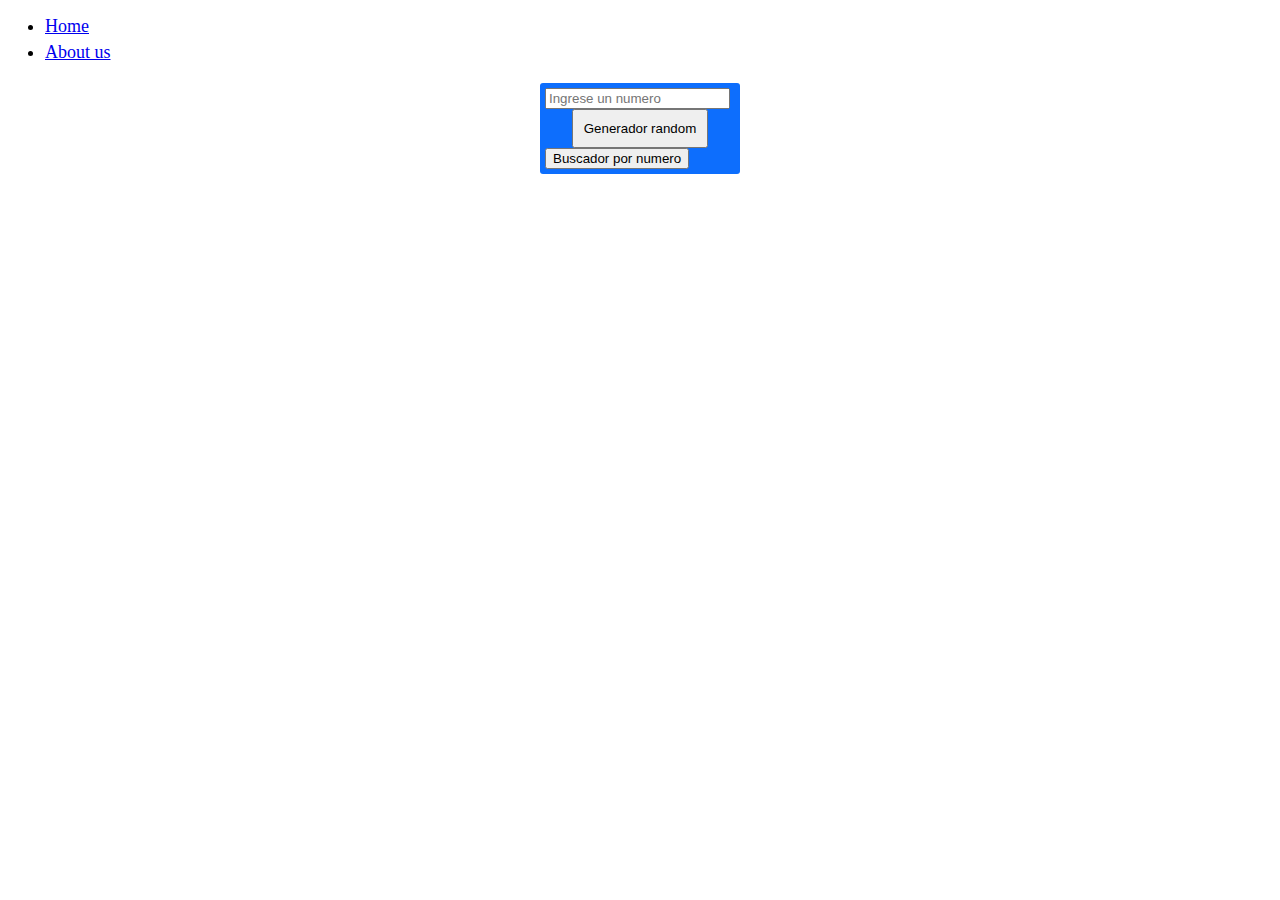
==== index.html @ 4ccb11c9 "Modifico el formulario" ====
<!DOCTYPE html>
<html lang="en">
<head>
    <meta charset="UTF-8">
    <meta http-equiv="X-UA-Compatible" content="IE=edge">
    <meta name="viewport" content="width=device-width, initial-scale=1.0">
    <title>Frases de Moria</title>
    <link href="https://cdn.jsdelivr.net/npm/bootstrap@5.1.3/dist/css/bootstrap.min.css" rel="stylesheet" integrity="sha384-1BmE4kWBq78iYhFldvKuhfTAU6auU8tT94WrHftjDbrCEXSU1oBoqyl2QvZ6jIW3" crossorigin="anonymous">
    <link href="css/styles.css" rel="stylesheet" type="text/css">
</head>
<body>
    <nav class="navbar navbar-dark bg-primary justify-content-center">

        <ul class="navbar-nav d-flex flex-row ">
            <li class="nav-item active">
                <a class="nav-link" href="index.html">Home</a>
            </li>
            <li class="nav-item">
                <a class="nav-link " href="about-us.html">About us</a>
            </li>
        </ul>

    </nav>

    <main class="container d-flex flex-column justify-content-center align-items-center">
        <div id="frase">
            
        </div>
            <form class="boxForm" >
                <input   class="form-control" type="number" placeholder="Ingrese un numero">
                <button id="btn-generar"  type="submit" class="btn btn-light mt-3 generador">Generador random</button>
                <button id="btn-buscar" type="submit" class="btn btn-secondary mt-3">Buscador por numero</button>
            </form>
    </main>

</body>
<script src="https://cdn.jsdelivr.net/npm/bootstrap@5.1.3/dist/js/bootstrap.bundle.min.js" integrity="sha384-ka7Sk0Gln4gmtz2MlQnikT1wXgYsOg+OMhuP+IlRH9sENBO0LRn5q+8nbTov4+1p" crossorigin="anonymous"></script>
</html>
---- css/styles.css ----
body {
  padding: 0;
  margin: 0;
  background-size: 30px 30px;
}
.titulo {
  background-color: white;
}
.nav-item {
  margin: 5px;
  font-size: large;
}
.boxForm {
  border-radius: 3px;
  margin: 20px auto;
  width: 190px;
  background-color: #0D6EFD;
  padding: 5px;
}
.generador{
  display: block;
  margin:auto;
  padding: 10px;
}
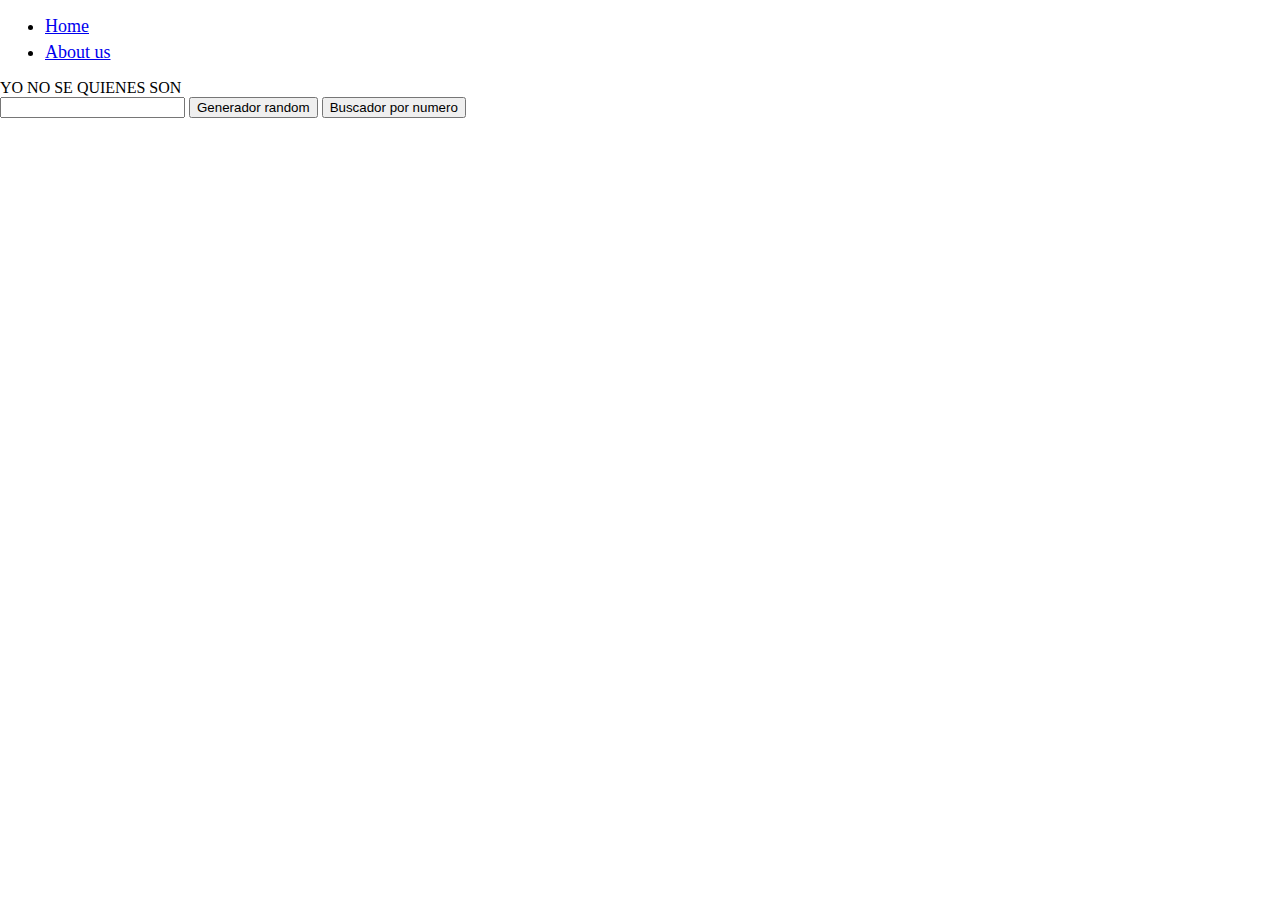
==== commit 88adb3a1: "agregada funcionalidad de generar frase aleatoria" ====
--- a/index.html
+++ b/index.html
@@ -26,13 +26,14 @@
         <div id="frase">
             
         </div>
-            <form class="boxForm" >
-                <input   class="form-control" type="number" placeholder="Ingrese un numero">
-                <button id="btn-generar"  type="submit" class="btn btn-light mt-3 generador">Generador random</button>
-                <button id="btn-buscar" type="submit" class="btn btn-secondary mt-3">Buscador por numero</button>
-            </form>
+        <form>
+            <input type="number">
+            <button id="btn-generar"  type="submit" class="btn btn-primary">Generador random</button>
+            <button id="btn-buscar" type="submit" class="btn btn-secondary">Buscador por numero</button>
+        </form>
     </main>
 
 </body>
 <script src="https://cdn.jsdelivr.net/npm/bootstrap@5.1.3/dist/js/bootstrap.bundle.min.js" integrity="sha384-ka7Sk0Gln4gmtz2MlQnikT1wXgYsOg+OMhuP+IlRH9sENBO0LRn5q+8nbTov4+1p" crossorigin="anonymous"></script>
+<script src="js/script.js"></script>
 </html>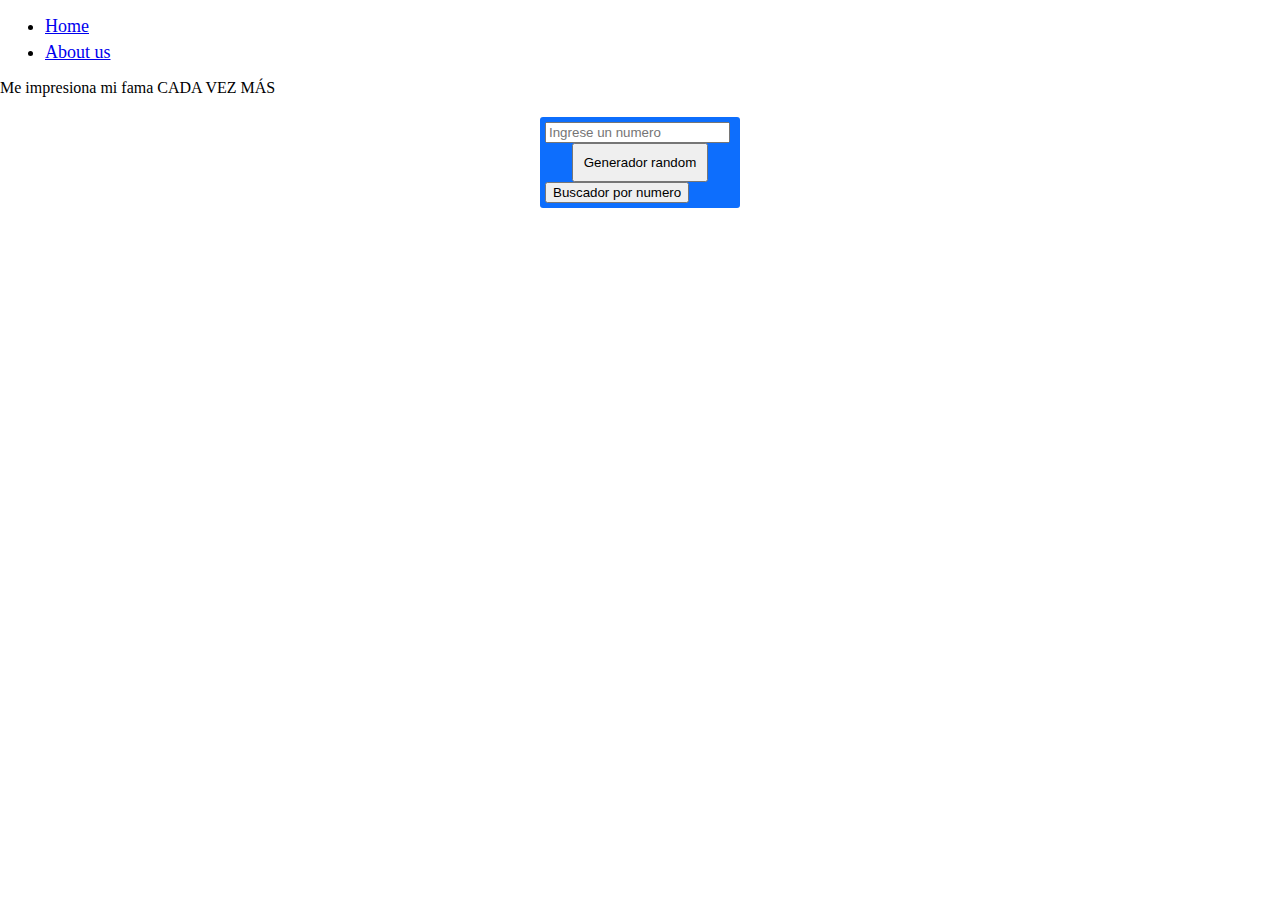
==== commit ac494942: "Pull para actualizar y hacer push" ====
--- a/index.html
+++ b/index.html
@@ -26,11 +26,11 @@
         <div id="frase">
             
         </div>
-        <form>
-            <input type="number">
-            <button id="btn-generar"  type="submit" class="btn btn-primary">Generador random</button>
-            <button id="btn-buscar" type="submit" class="btn btn-secondary">Buscador por numero</button>
-        </form>
+            <form class="boxForm" >
+                <input   class="form-control" type="number" placeholder="Ingrese un numero">
+                <button id="btn-generar"  type="submit" class="btn btn-light mt-3 generador">Generador random</button>
+                <button id="btn-buscar" type="submit" class="btn btn-secondary mt-3">Buscador por numero</button>
+            </form>
     </main>
 
 </body>
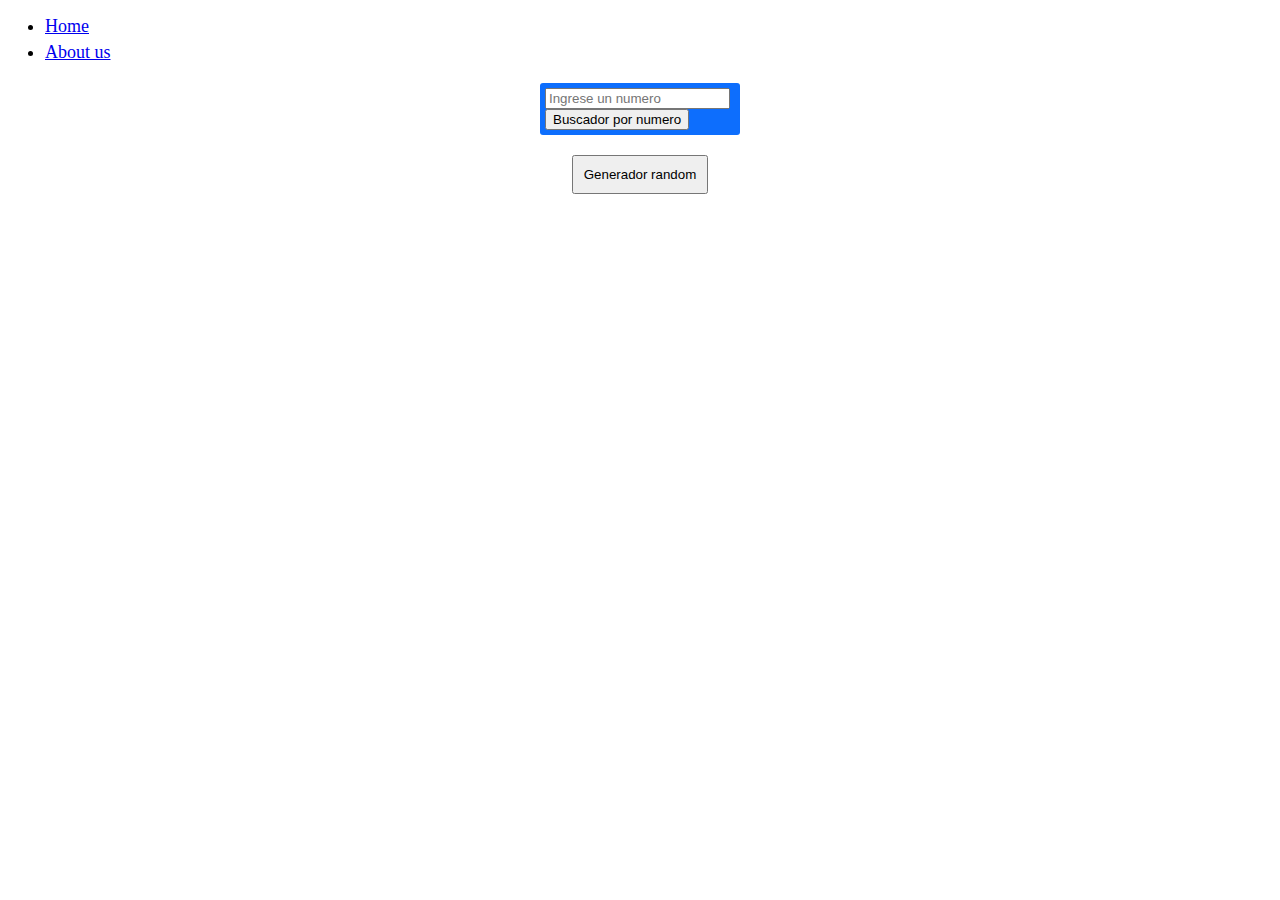
==== commit 4babf289: "Solucionado bug: buscar generaba random" ====
--- a/index.html
+++ b/index.html
@@ -26,11 +26,11 @@
         <div id="frase">
             
         </div>
-            <form class="boxForm" >
-                <input   class="form-control" type="number" placeholder="Ingrese un numero">
-                <button id="btn-generar"  type="submit" class="btn btn-light mt-3 generador">Generador random</button>
+            <form id="form" class="boxForm">
+                <input id="numFrase"  class="form-control" type="number" placeholder="Ingrese un numero">
                 <button id="btn-buscar" type="submit" class="btn btn-secondary mt-3">Buscador por numero</button>
             </form>
+            <button id="btn-generar" class="btn btn-light mt-3 generador">Generador random</button>
     </main>
 
 </body>
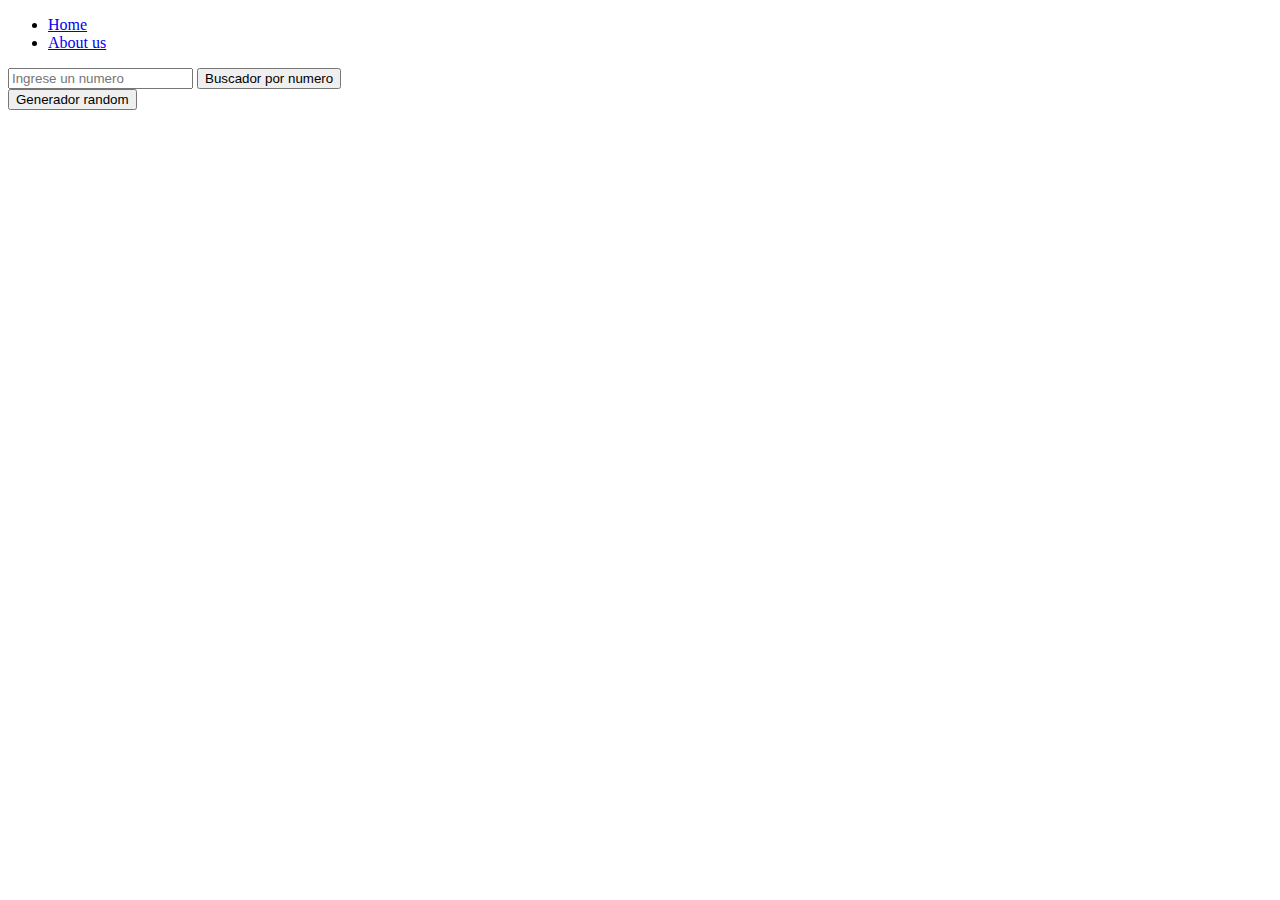
==== commit c30fda50: "Solucionado bug: buscar frase generaba random" ====
--- a/index.html
+++ b/index.html
@@ -6,7 +6,7 @@
     <meta name="viewport" content="width=device-width, initial-scale=1.0">
     <title>Frases de Moria</title>
     <link href="https://cdn.jsdelivr.net/npm/bootstrap@5.1.3/dist/css/bootstrap.min.css" rel="stylesheet" integrity="sha384-1BmE4kWBq78iYhFldvKuhfTAU6auU8tT94WrHftjDbrCEXSU1oBoqyl2QvZ6jIW3" crossorigin="anonymous">
-    <link href="css/styles.css" rel="stylesheet" type="text/css">
+    <link href="css/estilos.css" rel="stylesheet" type="text/css">
 </head>
 <body>
     <nav class="navbar navbar-dark bg-primary justify-content-center">
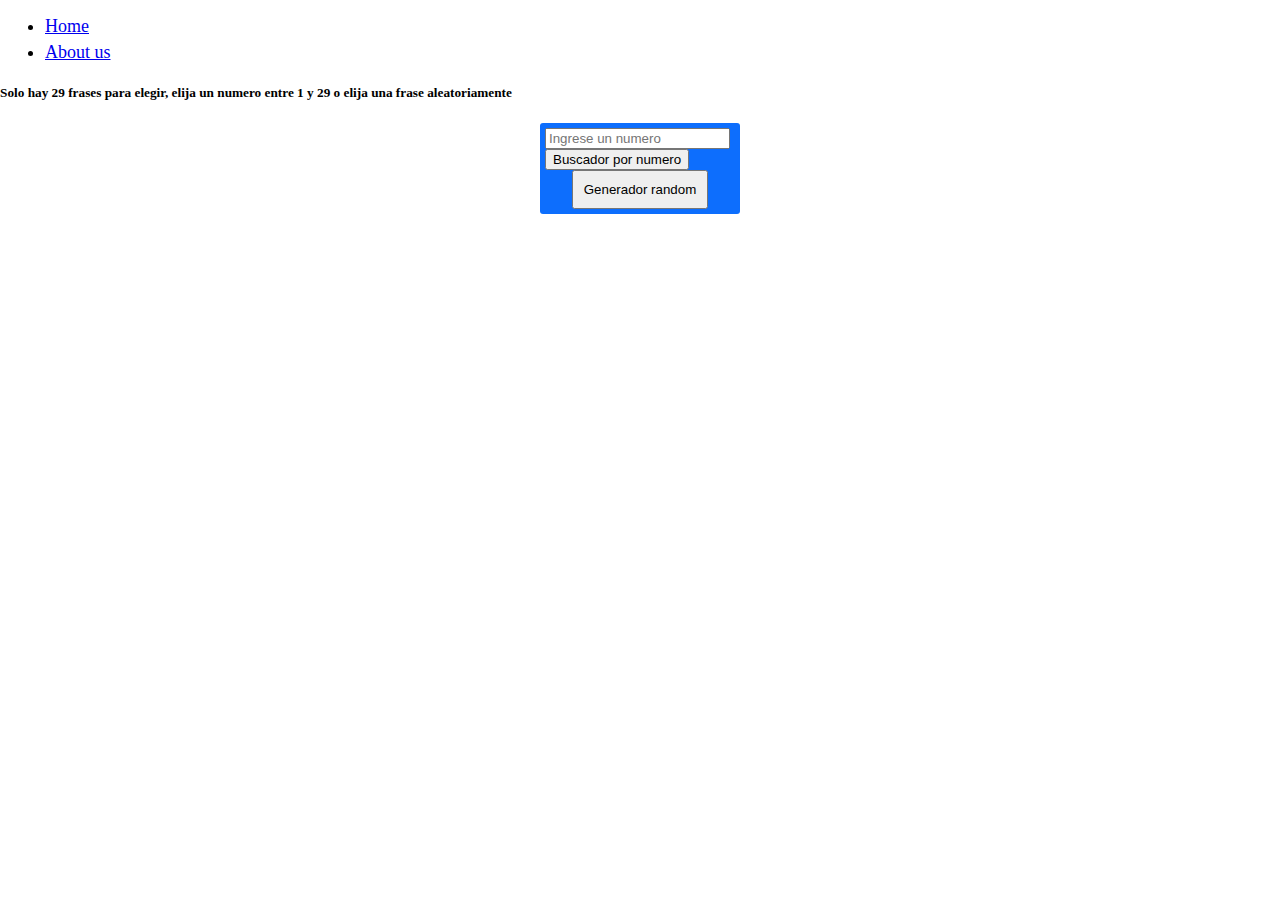
==== commit db3b6db2: "se agrega ultimos cambios al funcionamiento del js" ====
--- a/index.html
+++ b/index.html
@@ -23,14 +23,15 @@
     </nav>
 
     <main class="container d-flex flex-column justify-content-center align-items-center">
+        <h5>Solo hay 29 frases para elegir, elija un numero entre 1 y 29 o elija una frase aleatoriamente</h5>
         <div id="frase">
             
         </div>
-            <form id="form" class="boxForm">
+            <form id="form" class="boxForm" acction="#">
                 <input id="numFrase"  class="form-control" type="number" placeholder="Ingrese un numero">
                 <button id="btn-buscar" type="submit" class="btn btn-secondary mt-3">Buscador por numero</button>
+                <button id="btn-generar" class="btn btn-light mt-3 generador">Generador random</button>
             </form>
-            <button id="btn-generar" class="btn btn-light mt-3 generador">Generador random</button>
     </main>
 
 </body>
--- a/css/estilos.css
+++ b/css/estilos.css
@@ -0,0 +1,34 @@
+body {
+  padding: 0;
+  margin: 0;
+  background-size: 30px 30px;
+}
+.titulo {
+  background-color: white;
+}
+.nav-item {
+  margin: 5px;
+  font-size: large;
+}
+.boxForm {
+  border-radius: 3px;
+  margin: 20px auto;
+  width: 190px;
+  background-color: #0D6EFD;
+  padding: 5px;
+}
+.generador{
+  display: block;
+  margin:auto;
+  padding: 10px;
+}
+.containerAbout {
+  text-align: center;
+}
+.containerAbout >p {
+  width: 300px;
+  background-color:#0D6EFD;
+  border-radius: 3px;
+  color: white; 
+  margin: auto;
+}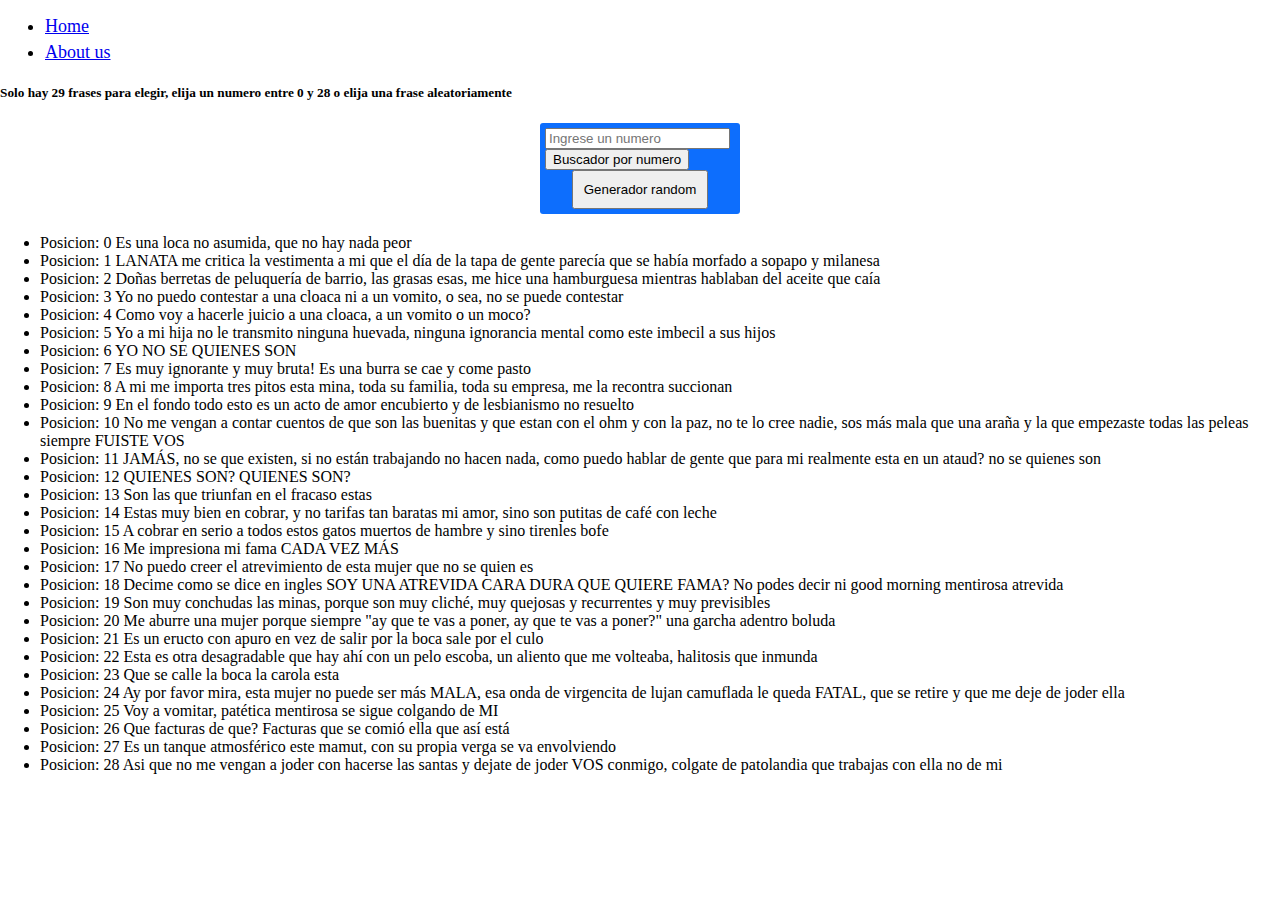
==== commit ead1cb4a: "ultimos cambios al js de la web" ====
--- a/index.html
+++ b/index.html
@@ -23,7 +23,7 @@
     </nav>
 
     <main class="container d-flex flex-column justify-content-center align-items-center">
-        <h5>Solo hay 29 frases para elegir, elija un numero entre 1 y 29 o elija una frase aleatoriamente</h5>
+        <h5>Solo hay 29 frases para elegir, elija un numero entre 0 y 28 o elija una frase aleatoriamente</h5>
         <div id="frase">
             
         </div>
@@ -33,7 +33,9 @@
                 <button id="btn-generar" class="btn btn-light mt-3 generador">Generador random</button>
             </form>
     </main>
+    <ul id="listaFrases">
 
+    </ul>
 </body>
 <script src="https://cdn.jsdelivr.net/npm/bootstrap@5.1.3/dist/js/bootstrap.bundle.min.js" integrity="sha384-ka7Sk0Gln4gmtz2MlQnikT1wXgYsOg+OMhuP+IlRH9sENBO0LRn5q+8nbTov4+1p" crossorigin="anonymous"></script>
 <script src="js/script.js"></script>
